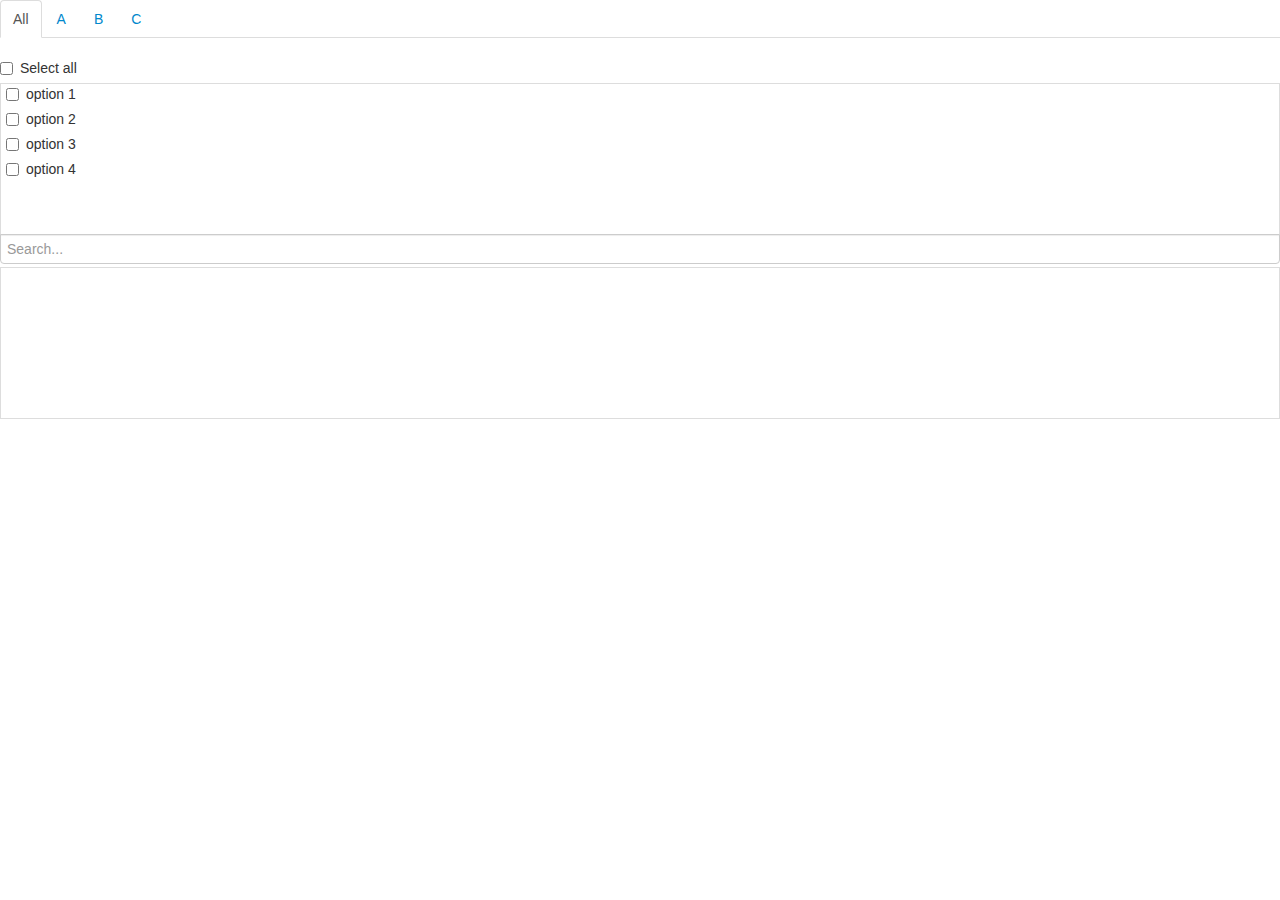
==== index.html @ 351de1e9 "first release" ====
<!DOCTYPE html>
<html lang="fr-x-mtfrom-en">
    <head>
        <meta http-equiv="Content-Type" content="text/html; charset=UTF-8">

        <!-- Core CSS -->
        <link rel="stylesheet" type="text/css" href="css/bootstrap.min.css" />
        
        <!-- Plugin CSS -->
        <link rel="stylesheet" type="text/css" href="css/bootstrap-listpicker.css" />
        
        <!-- Core SCRIPTS -->
        <script type="text/javascript" src="js/jquery-1.8.2.min.js"></script>
        <script type="text/javascript" src="js/bootstrap.min.js"></script>
        
        <!-- Plugin SCRIPTS -->
        <script type="text/javascript" src="js/jquery.input-clear.js"></script>
        <script type="text/javascript" src="js/bootstrap-listpicker.js"></script>

        <!-- Custom SCRIPTS -->
        <script type="text/javascript">
            $(document).ready(function() {
                $(".myList").listpicker();
            });
        </script>
    </head>
    <body>
        <form>
            <select class="myList">
                <option data-filters="A" value="1">option 1</option>
                <option data-filters="B" value="2">option 2</option>
                <option data-filters="C" value="3">option 3</option>
                <option data-filters="A,C" value="4">option 4</option>
            </select>
        </form>
    </body>
</html>
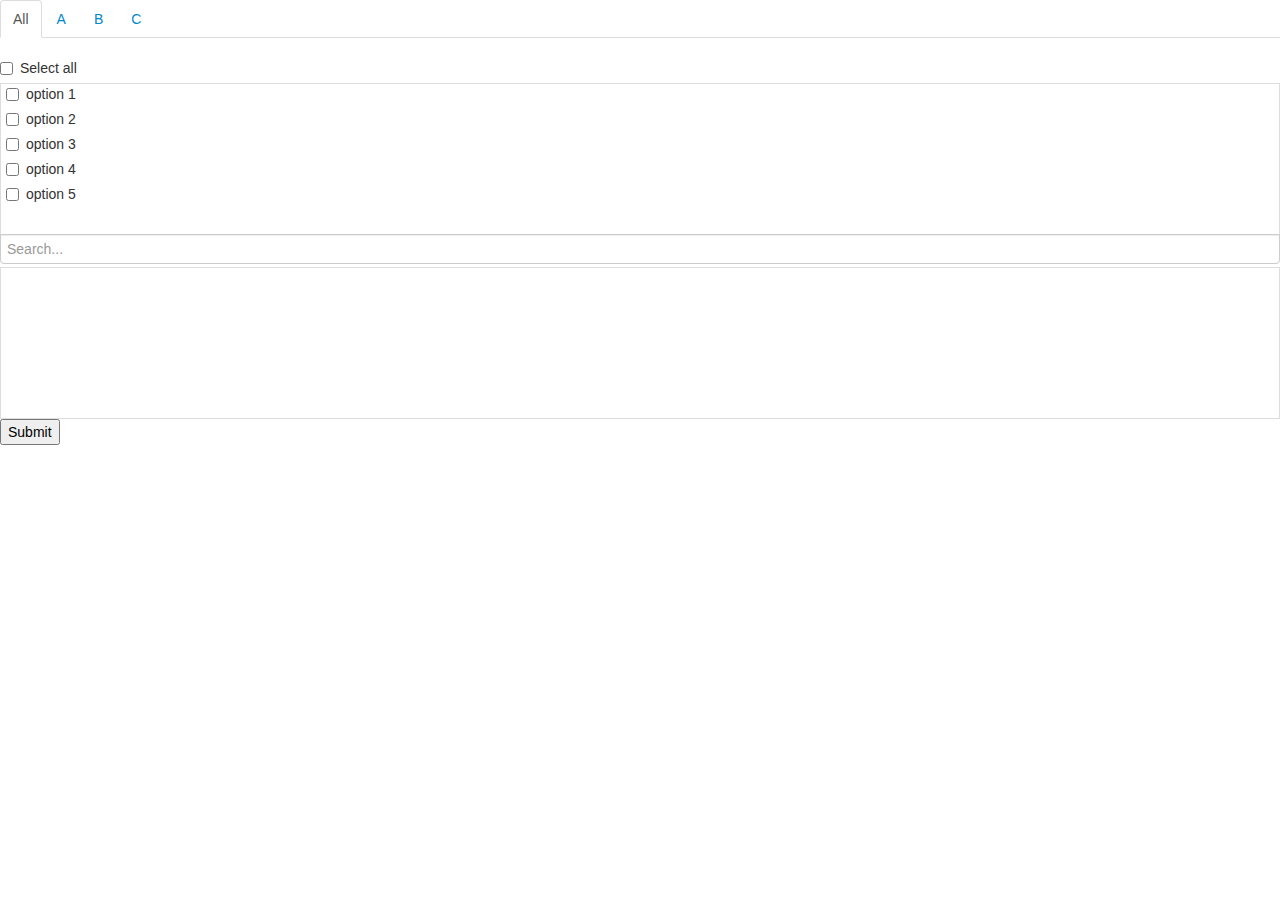
==== commit 7237b89d: "adding support for the delay option. mino bugfixes." ====
--- a/index.html
+++ b/index.html
@@ -20,18 +20,20 @@
         <!-- Custom SCRIPTS -->
         <script type="text/javascript">
             $(document).ready(function() {
-                $(".myList").listpicker();
+                $("select[multiple='multiple']").listpicker();
             });
         </script>
     </head>
     <body>
-        <form>
-            <select class="myList">
-                <option data-filters="A" value="1">option 1</option>
-                <option data-filters="B" value="2">option 2</option>
-                <option data-filters="C" value="3">option 3</option>
-                <option data-filters="A,C" value="4">option 4</option>
+        <form method="post">
+            <select multiple="multiple" name="data[model][field][]">
+                <option data-tabs="A" value="1">option 1</option>
+                <option data-tabs="B" value="2">option 2</option>
+                <option data-tabs="C" value="3">option 3</option>
+                <option data-tabs="A,C" value="4">option 4</option>
+                <option value="5">option 5</option>
             </select>
+            <input type="submit"/>
         </form>
     </body>
 </html>
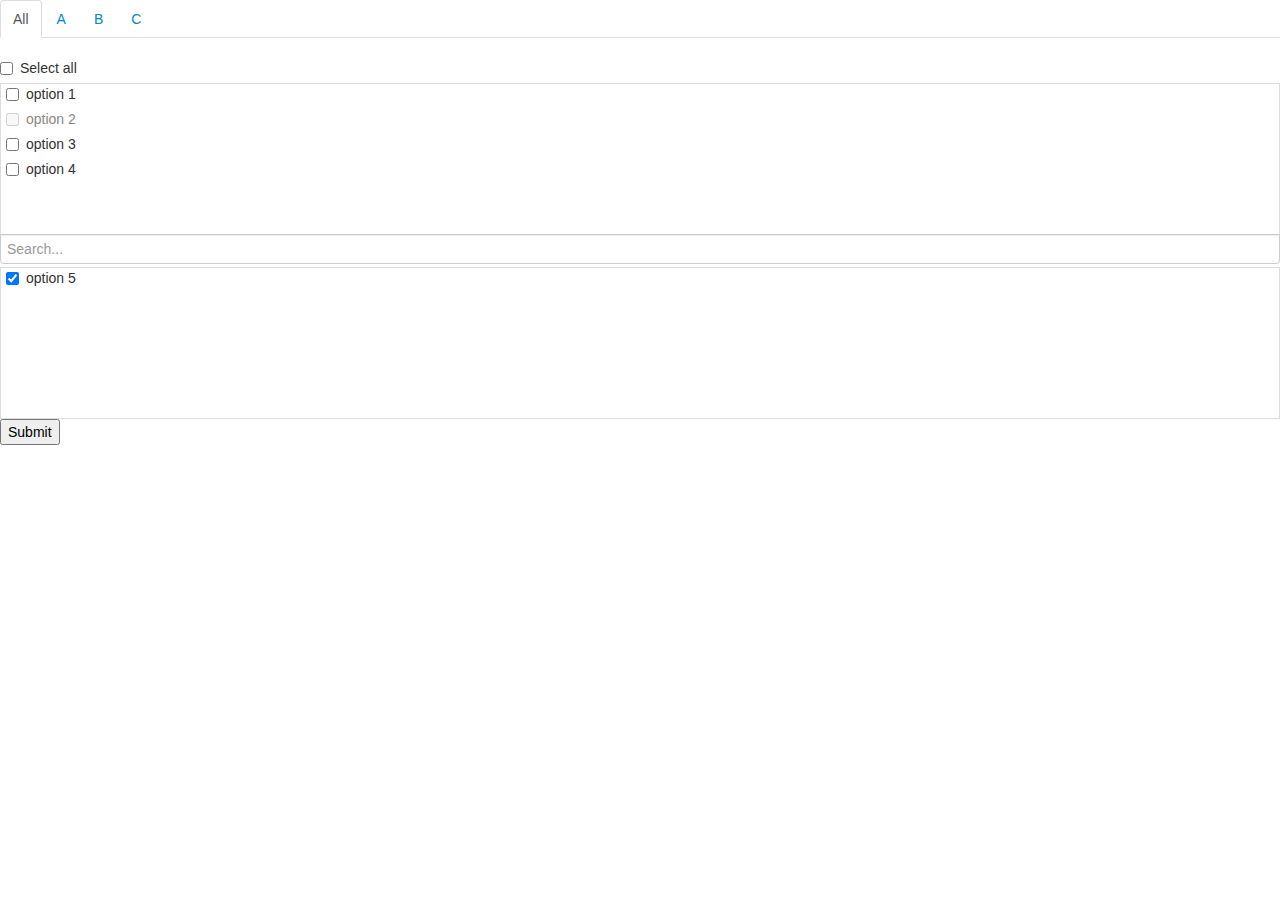
==== commit 6afae202: "adding support of disabled and selected attributes." ====
--- a/index.html
+++ b/index.html
@@ -28,10 +28,10 @@
         <form method="post">
             <select multiple="multiple" name="data[model][field][]">
                 <option data-tabs="A" value="1">option 1</option>
-                <option data-tabs="B" value="2">option 2</option>
+                <option data-tabs="B" value="2" disabled="disabled">option 2</option>
                 <option data-tabs="C" value="3">option 3</option>
                 <option data-tabs="A,C" value="4">option 4</option>
-                <option value="5">option 5</option>
+                <option value="5" selected="selected">option 5</option>
             </select>
             <input type="submit"/>
         </form>
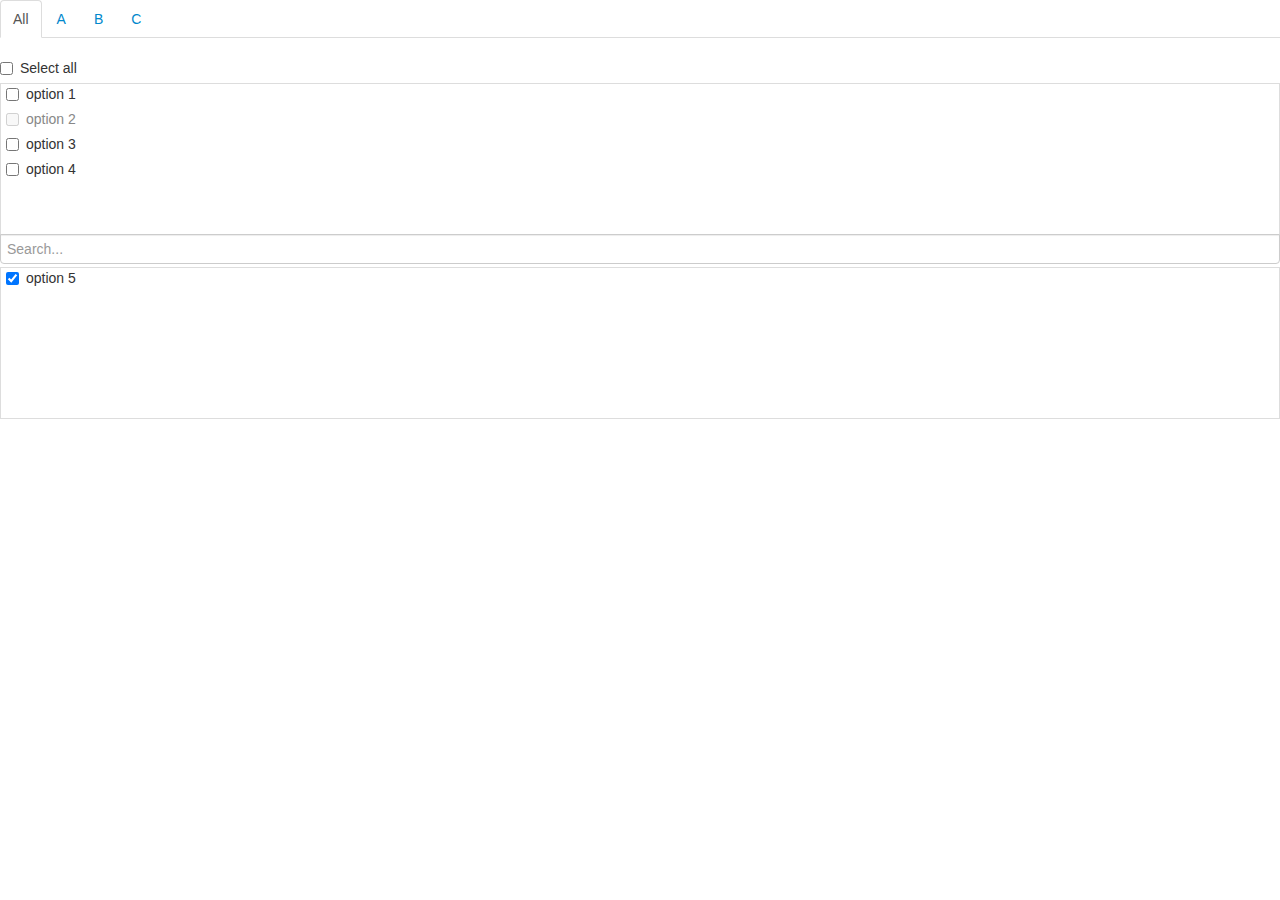
==== commit 6e41ee60: "adding minimized CSS and a bit of cleaning" ====
--- a/index.html
+++ b/index.html
@@ -1,23 +1,13 @@
 <!DOCTYPE html>
-<html lang="fr-x-mtfrom-en">
+<html lang="fr-x-mtfrom-en">   
     <head>
-        <meta http-equiv="Content-Type" content="text/html; charset=UTF-8">
+        <link rel="stylesheet" type="text/css" href="css/bootstrap.min.css" />
+        <link rel="stylesheet" type="text/css" href="css/bootstrap-listpicker.min.css" />
 
-        <!-- Core CSS -->
-        <link rel="stylesheet" type="text/css" href="css/bootstrap.min.css" />
-        
-        <!-- Plugin CSS -->
-        <link rel="stylesheet" type="text/css" href="css/bootstrap-listpicker.css" />
-        
-        <!-- Core SCRIPTS -->
         <script type="text/javascript" src="js/jquery-1.8.2.min.js"></script>
         <script type="text/javascript" src="js/bootstrap.min.js"></script>
-        
-        <!-- Plugin SCRIPTS -->
         <script type="text/javascript" src="js/jquery.input-clear.js"></script>
-        <script type="text/javascript" src="js/bootstrap-listpicker.js"></script>
-
-        <!-- Custom SCRIPTS -->
+        <script type="text/javascript" src="js/bootstrap-listpicker.min.js"></script>
         <script type="text/javascript">
             $(document).ready(function() {
                 $("select[multiple='multiple']").listpicker();
@@ -33,7 +23,6 @@
                 <option data-tabs="A,C" value="4">option 4</option>
                 <option value="5" selected="selected">option 5</option>
             </select>
-            <input type="submit"/>
         </form>
     </body>
 </html>
